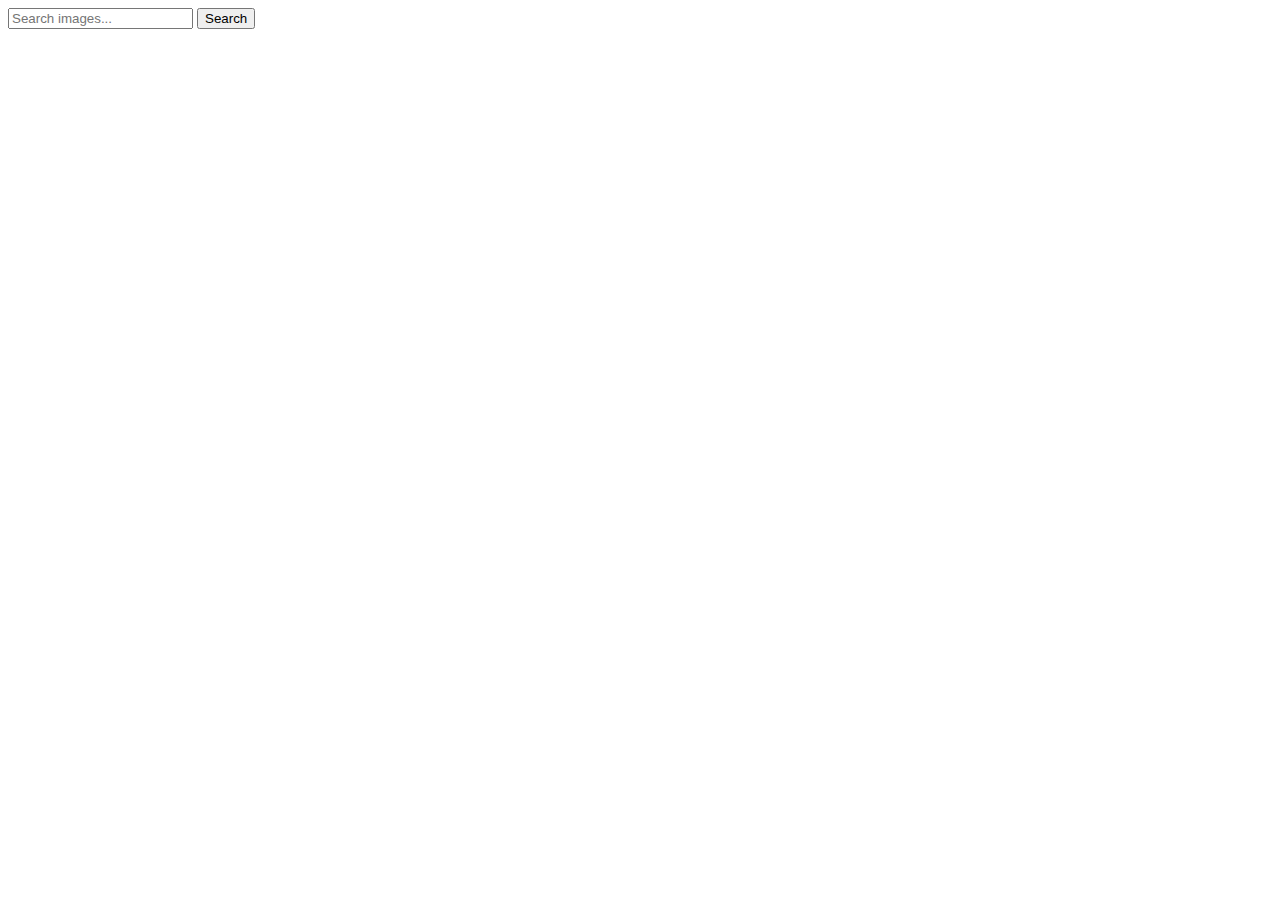
==== index.html @ c8eac70e "Deploying to gh-pages from @ svikam/goit-js-hw-12@0776982cfe5559ac7c80a2c496c32a8ecb5f9ad6 🚀" ====
<!DOCTYPE html>
<html lang="en">
  <head>
    <meta charset="UTF-8" />
    <link rel="icon" type="image/svg+xml" href="/favicon.svg" />
    <meta name="viewport" content="width=device-width, initial-scale=1.0" />
    <title>Vanilla App Template</title>
    
    <script type="module" crossorigin src="/goit-js-hw-12/commonHelpers.js"></script>
    <link rel="modulepreload" crossorigin href="/goit-js-hw-12/assets/vendor-8c59ed88.js">
    <link rel="stylesheet" href="/goit-js-hw-12/assets/vendor-1cd1f9d9.css">
    <link rel="stylesheet" href="/goit-js-hw-12/assets/index-3bfadc09.css">
  </head>
  <body>
    <form class="form" autocomplete="off">
      <input type="text" class="form-input" name="query" placeholder="Search images..." />
      <button type="submit" class="form-btn">Search</button>
    </form>
    <div class="loader" id="loader" style="display: none;"></div>
    <ul class="gallery"></ul>

    
  </body>
</html>
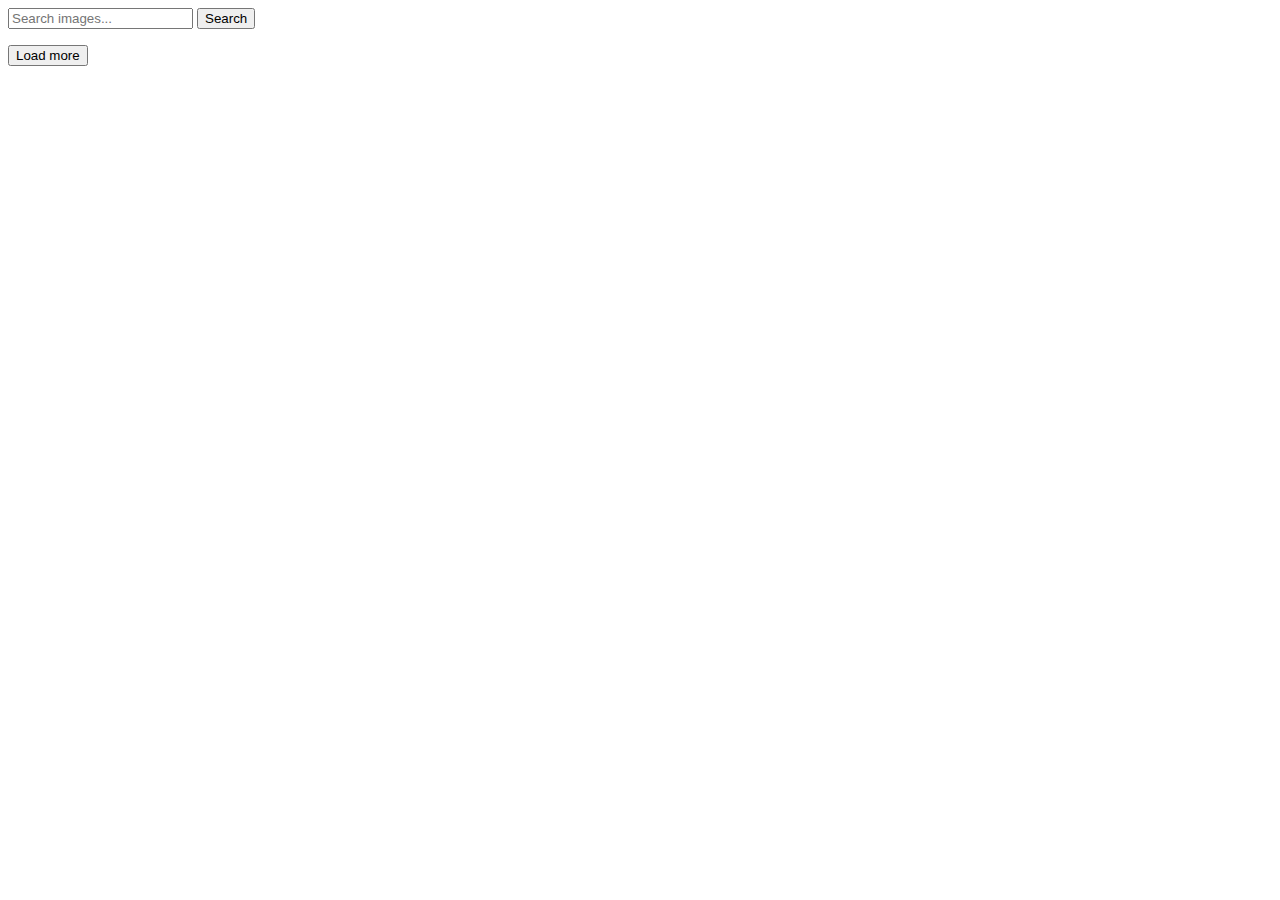
==== commit f95b03cc: "Deploying to gh-pages from @ svikam/goit-js-hw-12@6d656cb6930d78bf74e956b1e97db48d30fec028 🚀" ====
--- a/index.html
+++ b/index.html
@@ -7,9 +7,9 @@
     <title>Vanilla App Template</title>
     
     <script type="module" crossorigin src="/goit-js-hw-12/commonHelpers.js"></script>
-    <link rel="modulepreload" crossorigin href="/goit-js-hw-12/assets/vendor-8c59ed88.js">
+    <link rel="modulepreload" crossorigin href="/goit-js-hw-12/assets/vendor-c493984e.js">
     <link rel="stylesheet" href="/goit-js-hw-12/assets/vendor-1cd1f9d9.css">
-    <link rel="stylesheet" href="/goit-js-hw-12/assets/index-3bfadc09.css">
+    <link rel="stylesheet" href="/goit-js-hw-12/assets/index-4b357e3d.css">
   </head>
   <body>
     <form class="form" autocomplete="off">
@@ -18,7 +18,9 @@
     </form>
     <div class="loader" id="loader" style="display: none;"></div>
     <ul class="gallery"></ul>
-
+    <div class="load-more">
+      <button type="submit" class="load-more-btn visually-hidden">Load more</button></div>
     
   </body>
 </html>
+
